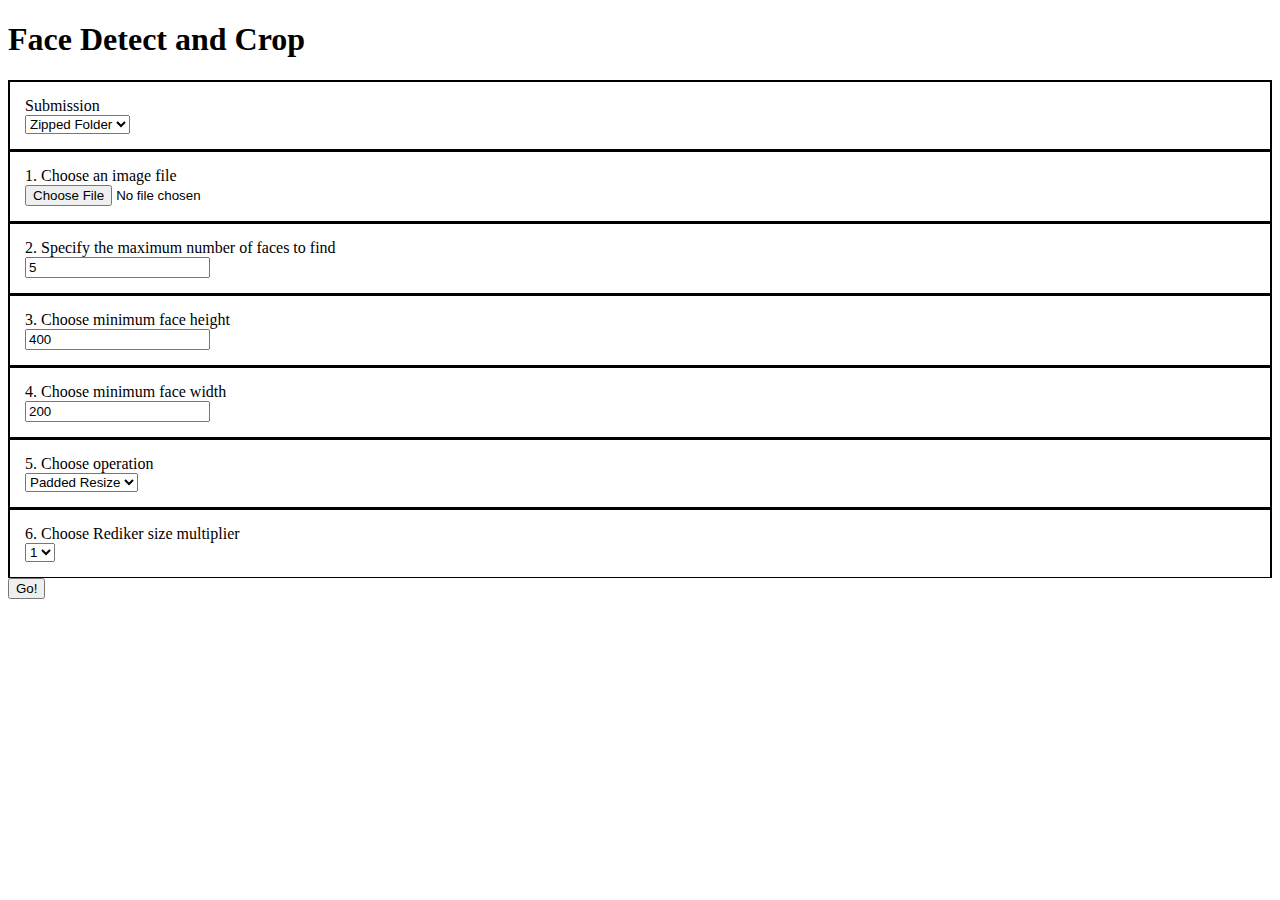
==== static/index.html @ e6512099 "Added web server and rewrote facedetect to be more pluggable" ====
<!DOCTYPE html>
<html lang="en">

<head>
  <meta charset="UTF-8">

  <title>Face Detect and Crop</title>
  <style>
    .step-holder {
      border: 2px solid black;
      border-bottom: 1px solid black;
      /* margin: 15px 0; */
      padding: 15px;
    }
  </style>

  <script src="static/index.js" defer>

  </script>
</head>

<body>
  <h1>Face Detect and Crop</h1>

  <div class="step-holder">
    <div class="step" id="step0">Submission</div>
    <select name="batch" id="batch">
      <option value="zippedfolder">Zipped Folder</option>
      <option value="file">Single File</option>
    </select>
  </div>

  <div class="step-holder">
    <div class="step" id="step1">1. Choose an image file</div>
    <input type="file" name="image" id="image">
  </div>

  <div class="step-holder">
    <div class="step" id="step2">2. Specify the maximum number of faces to find</div>
    <input type="number" name="maxfaces" id="maxfaces" value="5">
  </div>

  <div class="step-holder">
    <div class="step" id="step3">3. Choose minimum face height</div>
    <input type="number" name="minheight" id="minheight" value="400">
  </div>

  <div class="step-holder">
    <div class="step" id="step4">4. Choose minimum face width</div>
    <input type="number" name="minwidth" id="minwidth" value="200">
  </div>

  <div class="step-holder">
    <div class="step" id="step5">5. Choose operation</div>
    <select name="operation" id="operation">
      <option value="padresize">Padded Resize</option>
      <option value="plainresize">Plain Resize</option>
      <option value="crop">Crop</option>
      <option value="box">Box</option>
    </select>
  </div>

  <div class="step-holder">
    <div class="step" id="step6">6. Choose Rediker size multiplier</div>
    <select name="multiplier" id="multiplier">
      <option value="1">1</option>
      <option value="2">2</option>
      <option value="3">3</option>
    </select>
  </div>

  <button id="gobutton">Go!</button>

  <div id="statusResponse">

  </div>

  <a hidden id="downloader" download="box" href=""></a>
</body>

</html>
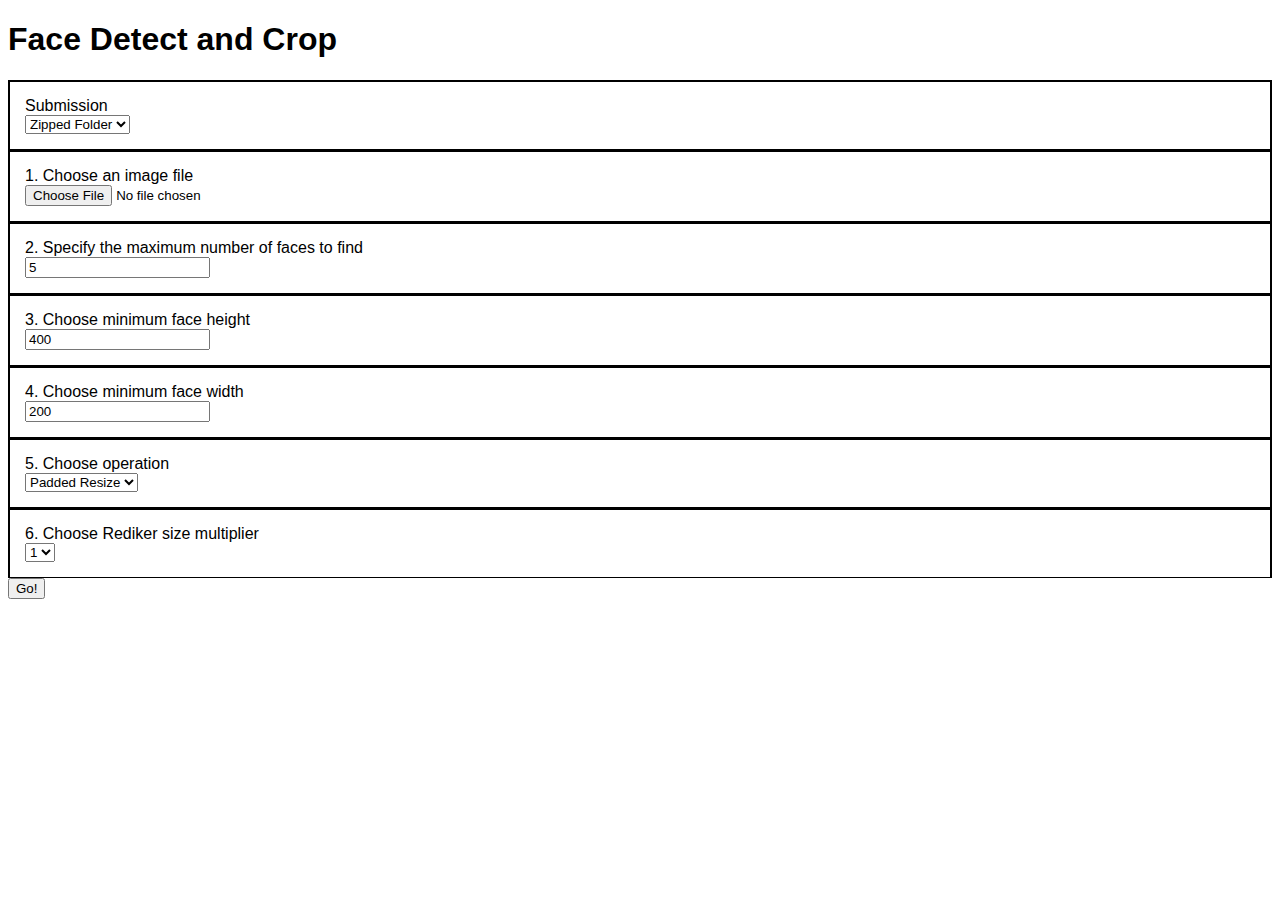
==== commit 6179f37f: "Combining CLI, GUI, and server based approaches with shrink" ====
--- a/static/index.html
+++ b/static/index.html
@@ -6,6 +6,10 @@
 
   <title>Face Detect and Crop</title>
   <style>
+    body {
+      font-family: Helvetica Neue, Helvetica, FreeSans, Free Sans, Alte Haas Grotesk, sans-serif;
+    }
+
     .step-holder {
       border: 2px solid black;
       border-bottom: 1px solid black;
@@ -14,8 +18,10 @@
     }
   </style>
 
+  <script src="static/common.js" defer>
+
+  </script>
   <script src="static/index.js" defer>
-
   </script>
 </head>
 
@@ -32,7 +38,7 @@
 
   <div class="step-holder">
     <div class="step" id="step1">1. Choose an image file</div>
-    <input type="file" name="image" id="image">
+    <input type="file" name="image" id="image" accept=".zip">
   </div>
 
   <div class="step-holder">
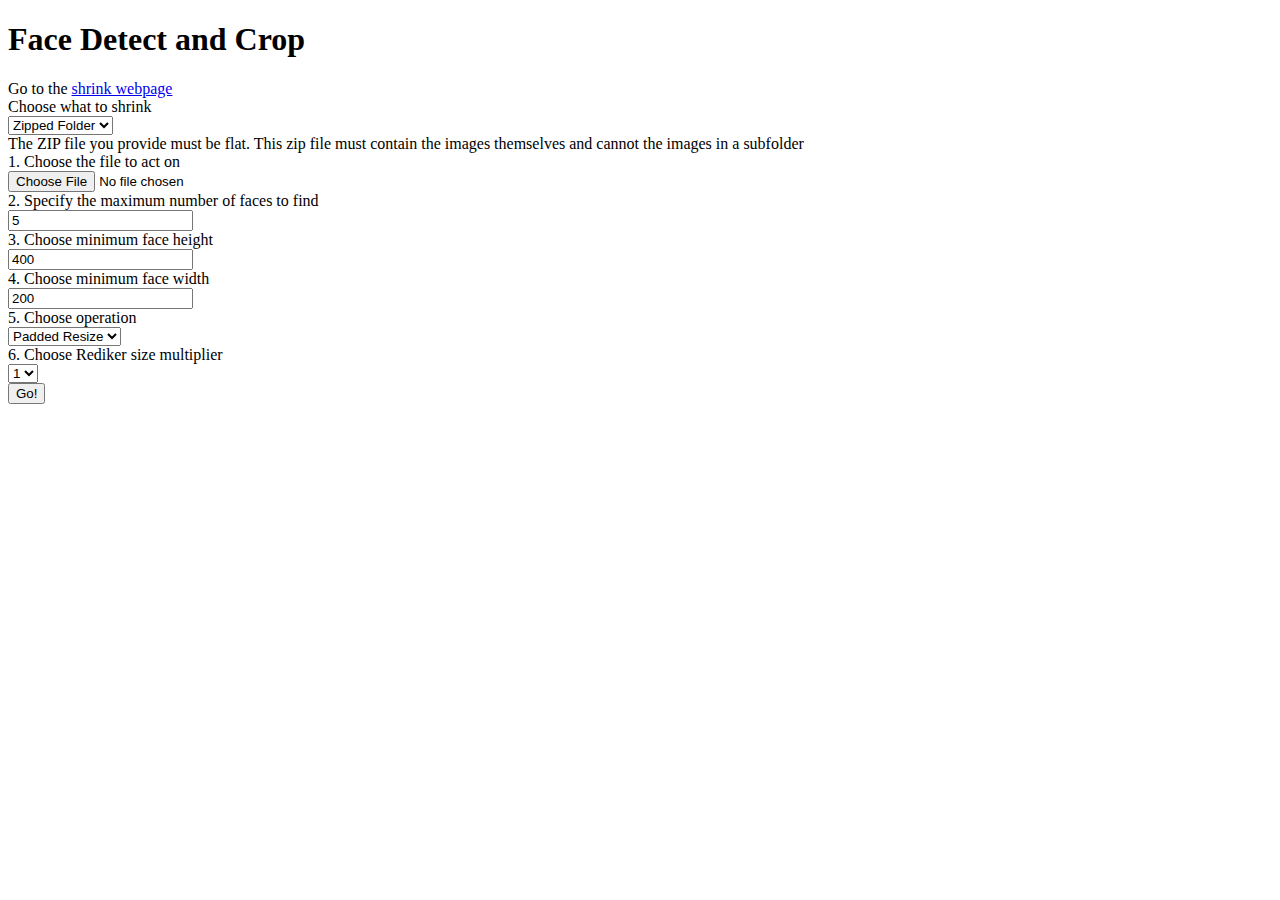
==== commit be841655: "Cleaned up files and functions" ====
--- a/static/index.html
+++ b/static/index.html
@@ -5,18 +5,8 @@
   <meta charset="UTF-8">
 
   <title>Face Detect and Crop</title>
-  <style>
-    body {
-      font-family: Helvetica Neue, Helvetica, FreeSans, Free Sans, Alte Haas Grotesk, sans-serif;
-    }
+  <link rel="stylesheet" href="static/common.css">
 
-    .step-holder {
-      border: 2px solid black;
-      border-bottom: 1px solid black;
-      /* margin: 15px 0; */
-      padding: 15px;
-    }
-  </style>
 
   <script src="static/common.js" defer>
 
@@ -28,16 +18,24 @@
 <body>
   <h1>Face Detect and Crop</h1>
 
+  <div class="linked" id="shrink-link">
+    Go to the <a href="/shrink">shrink webpage</a>
+  </div>
+
   <div class="step-holder">
-    <div class="step" id="step0">Submission</div>
+    <div class="step" id="step0">Choose what to shrink</div>
     <select name="batch" id="batch">
       <option value="zippedfolder">Zipped Folder</option>
       <option value="file">Single File</option>
     </select>
+    <div class="instruction">
+      The ZIP file you provide must be flat. This zip file must contain the images themselves and cannot
+      the images in a subfolder
+    </div>
   </div>
 
   <div class="step-holder">
-    <div class="step" id="step1">1. Choose an image file</div>
+    <div class="step" id="step1">1. Choose the file to act on</div>
     <input type="file" name="image" id="image" accept=".zip">
   </div>
 
